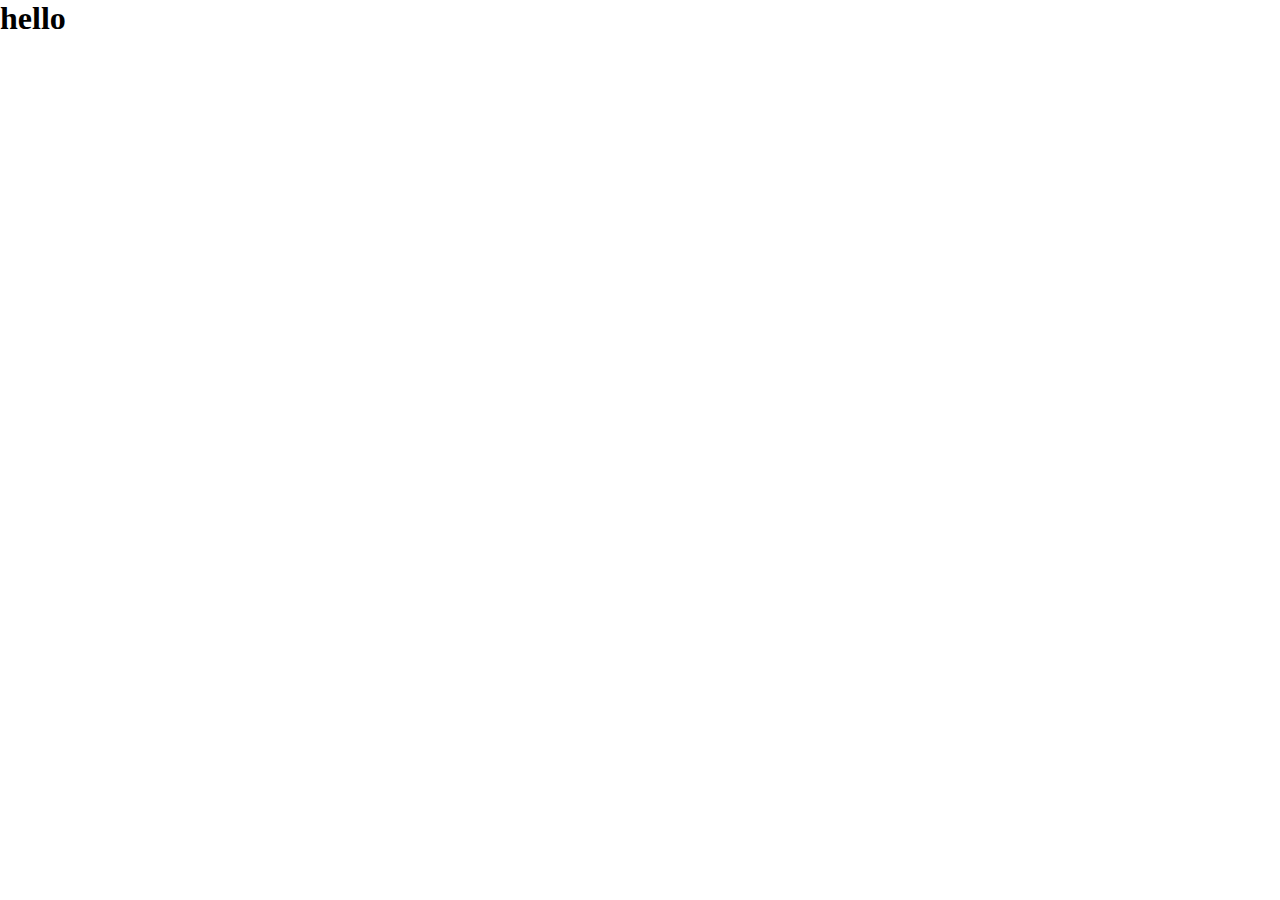
==== guess the joke/index.html @ 737f567f "basic check" ====
<!DOCTYPE html>
<html lang="en">
<head>
    <meta charset="UTF-8">
    <meta http-equiv="X-UA-Compatible" content="IE=edge">
    <link rel="stylesheet" href="index.css">
    <meta name="viewport" content="width=device-width, initial-scale=1.0">
    <title>Guess the joke</title>
</head>
<body>
    <section>
        <h1>hello</h1>
    </section>
  <script src="index.js"></script>  
</body>
</html>
---- guess the joke/index.css ----
*{
    margin: 0;
    padding: 0;
}
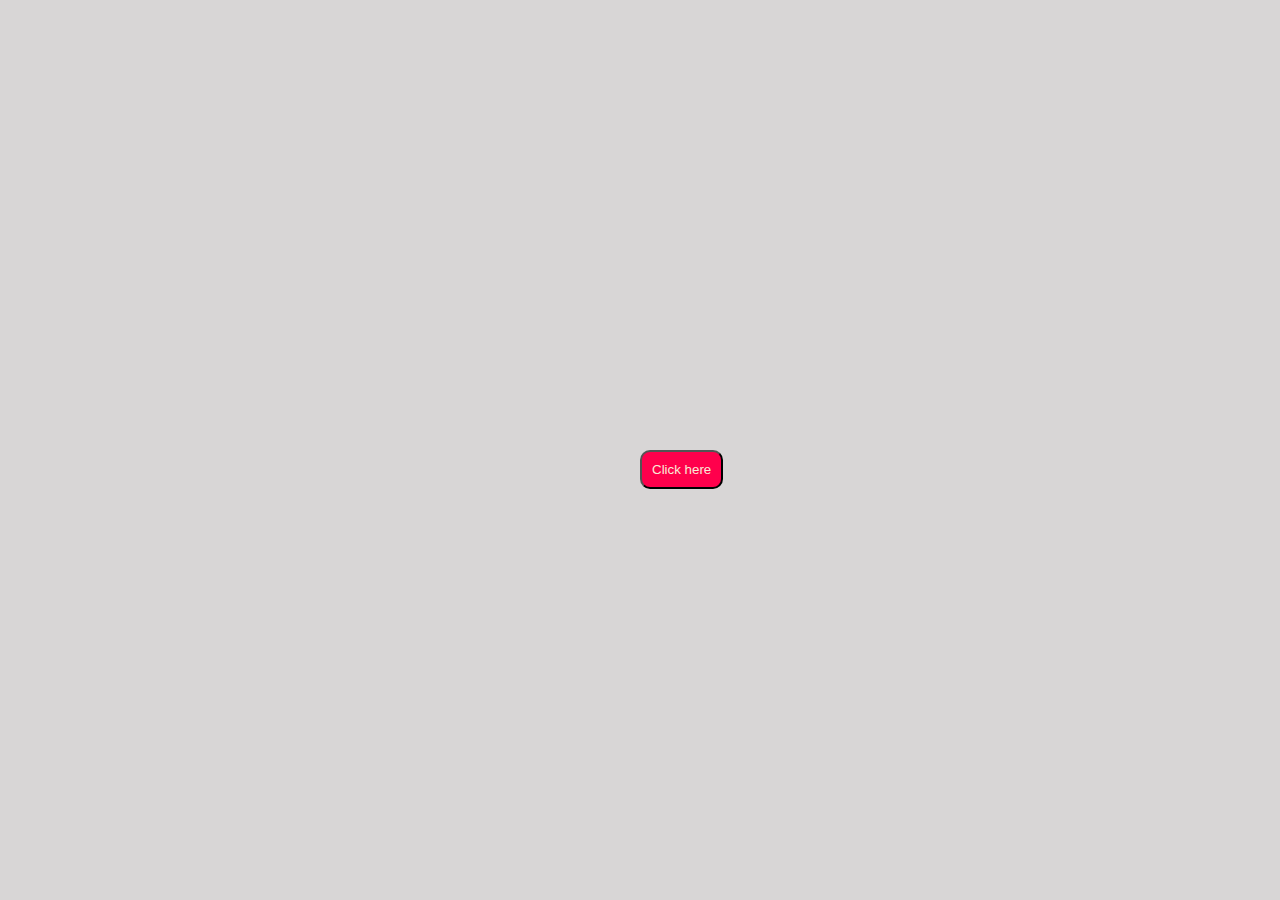
==== commit 0d56e235: "random joke" ====
--- a/guess the joke/index.html
+++ b/guess the joke/index.html
@@ -9,7 +9,8 @@
 </head>
 <body>
     <section>
-        <h1>hello</h1>
+        <h1 id="joke"></h1>
+        <button class="btn" onclick="random()">Click here </button>
     </section>
   <script src="index.js"></script>  
 </body>
--- a/guess the joke/index.css
+++ b/guess the joke/index.css
@@ -1,4 +1,24 @@
 *{
     margin: 0;
     padding: 0;
+}
+section{
+    background-color: rgb(216, 214, 214);
+    height: 100vh;
+}
+section h1{
+
+position: absolute;
+top: 40%;
+color:rgb(56, 54, 54);
+left:30%;
+}
+section .btn{
+    position: absolute;
+    top: 50%;
+    left: 50%;  
+    background-color: rgb(255, 0, 76);
+    color: antiquewhite;
+    padding: 10px;
+    border-radius: 10px;
 }